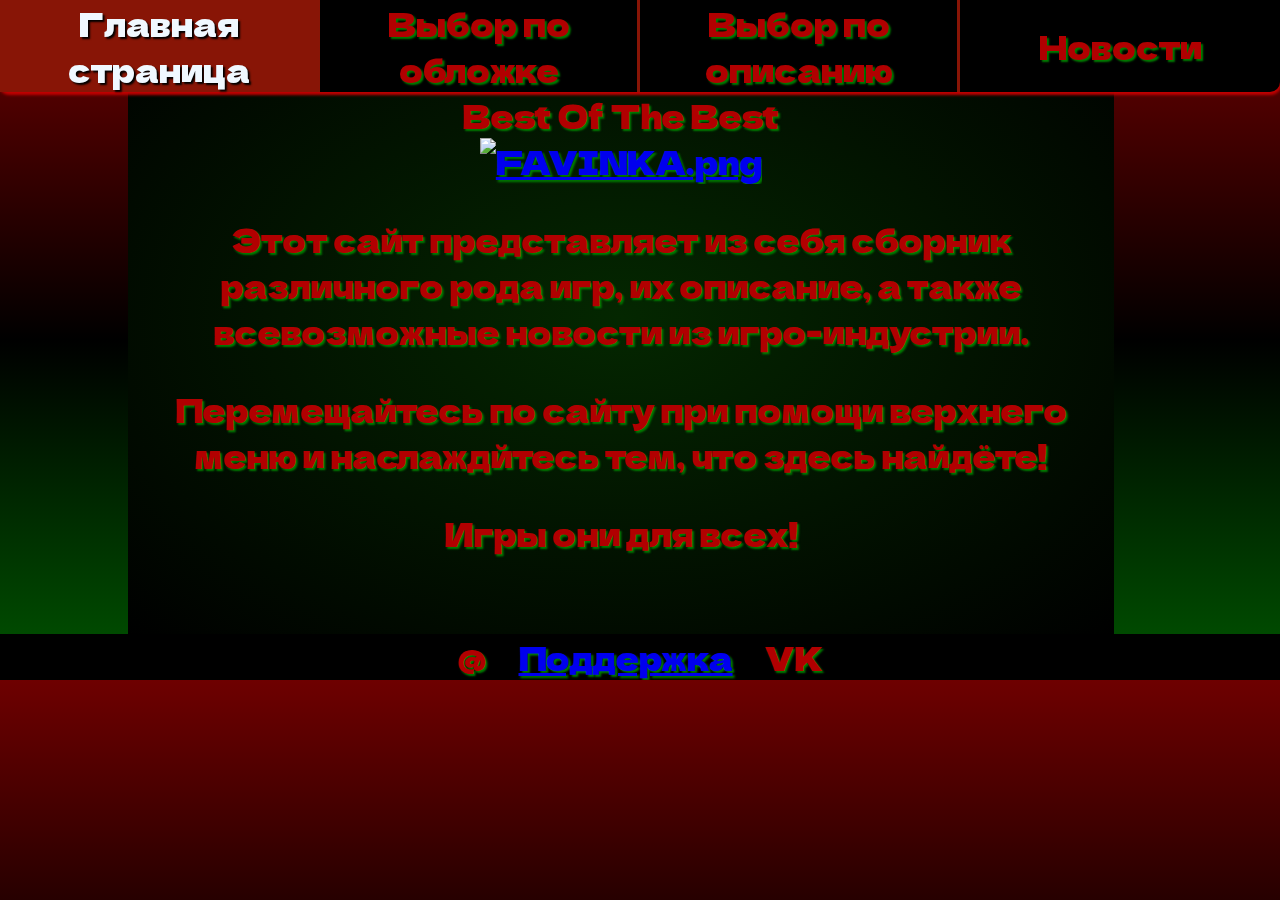
==== index.html @ ff3aeaa4 "changed_site" ====
<!DOCTYPE html>
<html lang="ru">

<head>
    <link rel="preconnect" href="https://fonts.googleapis.com">
    <link rel="preconnect" href="https://fonts.gstatic.com" crossorigin>
    <link href="https://fonts.googleapis.com/css2?family=Alumni+Sans+Collegiate+One:ital@0;1&family=Caveat:wght@400..700&family=Dela+Gothic+One&display=swap" rel="stylesheet">

    <title>Best of the best</title>
    <link rel="icon" href="https://avatars.mds.yandex.net/i?id=d55fb2d93219b7c33ae82ec3b9ac195b-4032830-images-thumbs&n=13">
    <link rel="stylesheet" href="styles/index_style.css">
    <style>
        #main_image{
            display: flex;
            justify-content: center;
            align-items: center;
            flex-direction: column;
        }

        #main_text{
            display: flex;
            align-items: center;
            align-self: center;
        }
    </style>
</head>

<header class="heading" id="heading">
    <div class="main_page" id="main_page" align="center">
        Главная страница
    </div>
    <div class="choose_pic" id="choose_pic" align="center">
        Выбор по обложке
    </div>
    <div class="choose_desc" id="choose_desc" align="center">
        Выбор по описанию
    </div>
    <div class="news" id="news">
        Новости
    </div>
</header>

<body>
    <main id="main">
        <section class="left_part" id="left_part">
        </section>
        <section class="middle_part" id="middle_part">
            <br><br>
            <div id="main_image">
                <div>
                    Best Of The Best
                </div>
                <a href="https://radikal.host/i/oAUsPD"><img src="https://e.radikal.host/2024/11/26/FAVINKA.png" alt="FAVINKA.png" border="0" width="200px"/></a>
            </div>
            <p id="main_text" align="center">
                Этот сайт представляет из себя сборник различного рода игр, их описание, 
                а также всевозможные новости из игро-индустрии.
            </p>
            <p id="instructions" align="center">
                Перемещайтесь по сайту при помощи верхнего меню и наслаждйтесь тем, что здесь найдёте!
            </p>
            <p align="center">
                Игры они для всех!<br><br>
            </p>
        </section>
        <section class="right_part" id="right_part">
            <br><br>
            <div>

            </div>

        </section>
    </main>

    <footer>
        <div>
            @
        </div>
        <div>
            <a href="https://github.com/Klarnold/kisscm">Поддержка</a>
        </div>
        <div>
            VK
        </div>
    </footer>

    <script src="js/index.js"></script>
</body>

</html>
---- styles/index_style.css ----
@media screen and (max-width: 1256px) {
    header{
        font-size: large;
    }
}

@media screen and (max-width: 820px){
    header{
        font-size: medium;
    }
}

@media screen and (max-width: 600px){
    header{
        font-size: small;
        z-index: 1;
    }
    body main{
        flex-direction: column;
        align-items: center;
    }
    body .middle_part{
        width: 100%;
        position: relative;
        height: auto;
    }

    body .right_part{
        position: fixed;
        height: 15vh;
        width: 100%;
        min-width:  0vw;
        max-width:  100vw;
        bottom: 0;
        opacity: 0;
    }

    body .left_part{
        background: white;
        max-width: 0px;
        min-width: 0px;
        opacity: 0;
    }


}

header{
    left: 0px;
    top: 0px;
    display: grid;
    grid-template-columns: repeat(4, 1fr);
    grid-template-rows: 1fr;
    position: fixed;
    width:100%;
    gap: 0em;
    background: rgb(0, 0, 0);
    border-radius: 0px 0px 10px 10px;
    box-shadow: rgb(194, 0, 0) 0px 1px 3px 2px;
}

header:hover{
    cursor: pointer;

}

header div{
    display: flex;
    justify-content: center;
    align-items: center;
}

header .news{
    border-right: none;
}

.news:hover{
    color: aliceblue;
    background-color: rgb(136, 21, 6);
    text-shadow: 2px 2px 2px black;
    border-radius: 0px 0px 10px 0px;
}

.choose_desc:hover{
    color: aliceblue;
    background-color: rgb(136, 21, 6);
    text-shadow: 2px 2px 2px black;
}

.choose_pic:hover{
    color: aliceblue;
    background-color: rgb(136, 21, 6);
    text-shadow: 2px 2px 2px black;
}

.main_page:hover{
    color: aliceblue;
    background-color: rgb(136, 21, 6);
    text-shadow: 2px 2px 2px black;
}


header div{
    border-right: solid rgb(136, 21, 6);
}


body{
    background: linear-gradient(to bottom, rgb(110, 0, 0), black, rgb(0, 85, 0));
    font-family: "Dela Gothic One", sans-serif;
    font-weight: 200;
    font-size: 2em;
    color: rgb(177, 0, 0);
    text-shadow: 2px 2px 2px rgb(0, 126, 0);
    margin: 0px;
}

body main{
    left: 0;
    display: flex;
    margin-left: 0em;
    padding-left: 0;
}

.left_part{
    min-width: 10vw;
    word-wrap: break-word;
    height: auto;
}

.right_part{
    overflow-x: hidden;
    overflow-y: hidden;
    display: block;
    min-width:  10vw;
    max-width:  10vw;
    overflow: scroll;
    height: auto;
    word-wrap: break-word;
}

.right_part::-webkit-scrollbar{
    width: 0;
}

.middle_part{
    word-wrap: break-word;
    min-width: 77vw;
    height: auto;
    width: 100px;
    background: radial-gradient(rgb(4, 39, 0), rgb(0, 0, 0));
}

body::-webkit-scrollbar{
    background-color: rgb(0, 0, 0);
}

body::-webkit-scrollbar-thumb{
    border-radius: 5px;
    background-color: rgb(136, 21, 6);
}

footer{
    display:flex;
    justify-content: center;
    background: black;
    align-content: space-between;
    gap: 1em;
    overflow: hidden;
}

footer div a:visited{
    color:rgb(136, 21, 6);
}

/* копировать до сюда*/

#main_image{
    display: flex;
    justify-content: center;
    align-items: center;
    flex-direction: column;
}

#main_text{
    display: flex;
    align-items: center;
    align-self: center;
}
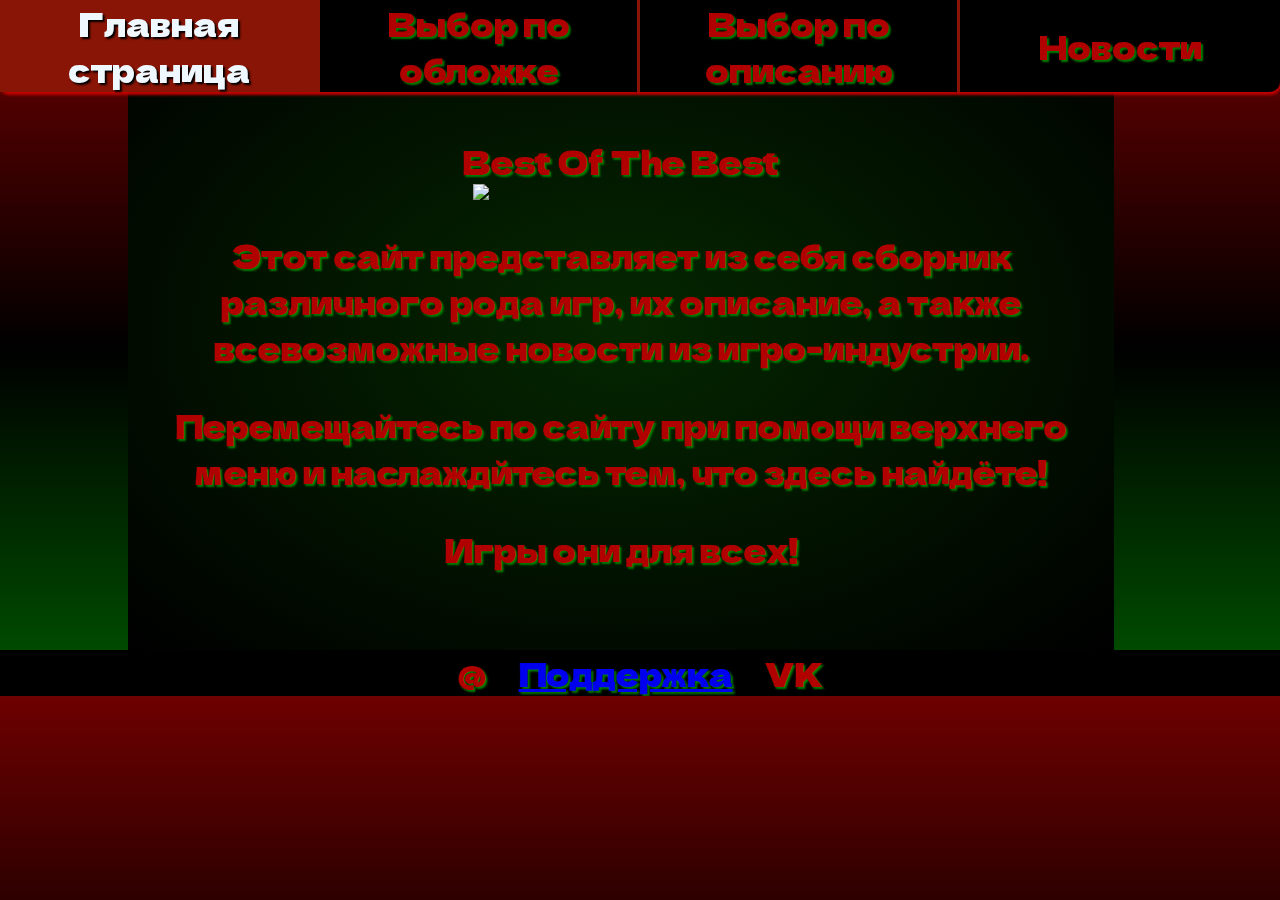
==== commit 1ded3e4a: "lets_get_started" ====
--- a/index.html
+++ b/index.html
@@ -7,7 +7,7 @@
     <link href="https://fonts.googleapis.com/css2?family=Alumni+Sans+Collegiate+One:ital@0;1&family=Caveat:wght@400..700&family=Dela+Gothic+One&display=swap" rel="stylesheet">
 
     <title>Best of the best</title>
-    <link rel="icon" href="https://avatars.mds.yandex.net/i?id=d55fb2d93219b7c33ae82ec3b9ac195b-4032830-images-thumbs&n=13">
+    <link rel="icon" href="pictures/Фавинка.ico">
     <link rel="stylesheet" href="styles/index_style.css">
     <style>
         #main_image{
@@ -45,12 +45,12 @@
         <section class="left_part" id="left_part">
         </section>
         <section class="middle_part" id="middle_part">
-            <br><br>
+            <br><br><br>
             <div id="main_image">
                 <div>
                     Best Of The Best
                 </div>
-                <a href="https://radikal.host/i/oAUsPD"><img src="https://e.radikal.host/2024/11/26/FAVINKA.png" alt="FAVINKA.png" border="0" width="200px"/></a>
+                <img src="pictures/Фавинка.ico" width="30%">
             </div>
             <p id="main_text" align="center">
                 Этот сайт представляет из себя сборник различного рода игр, их описание, 
